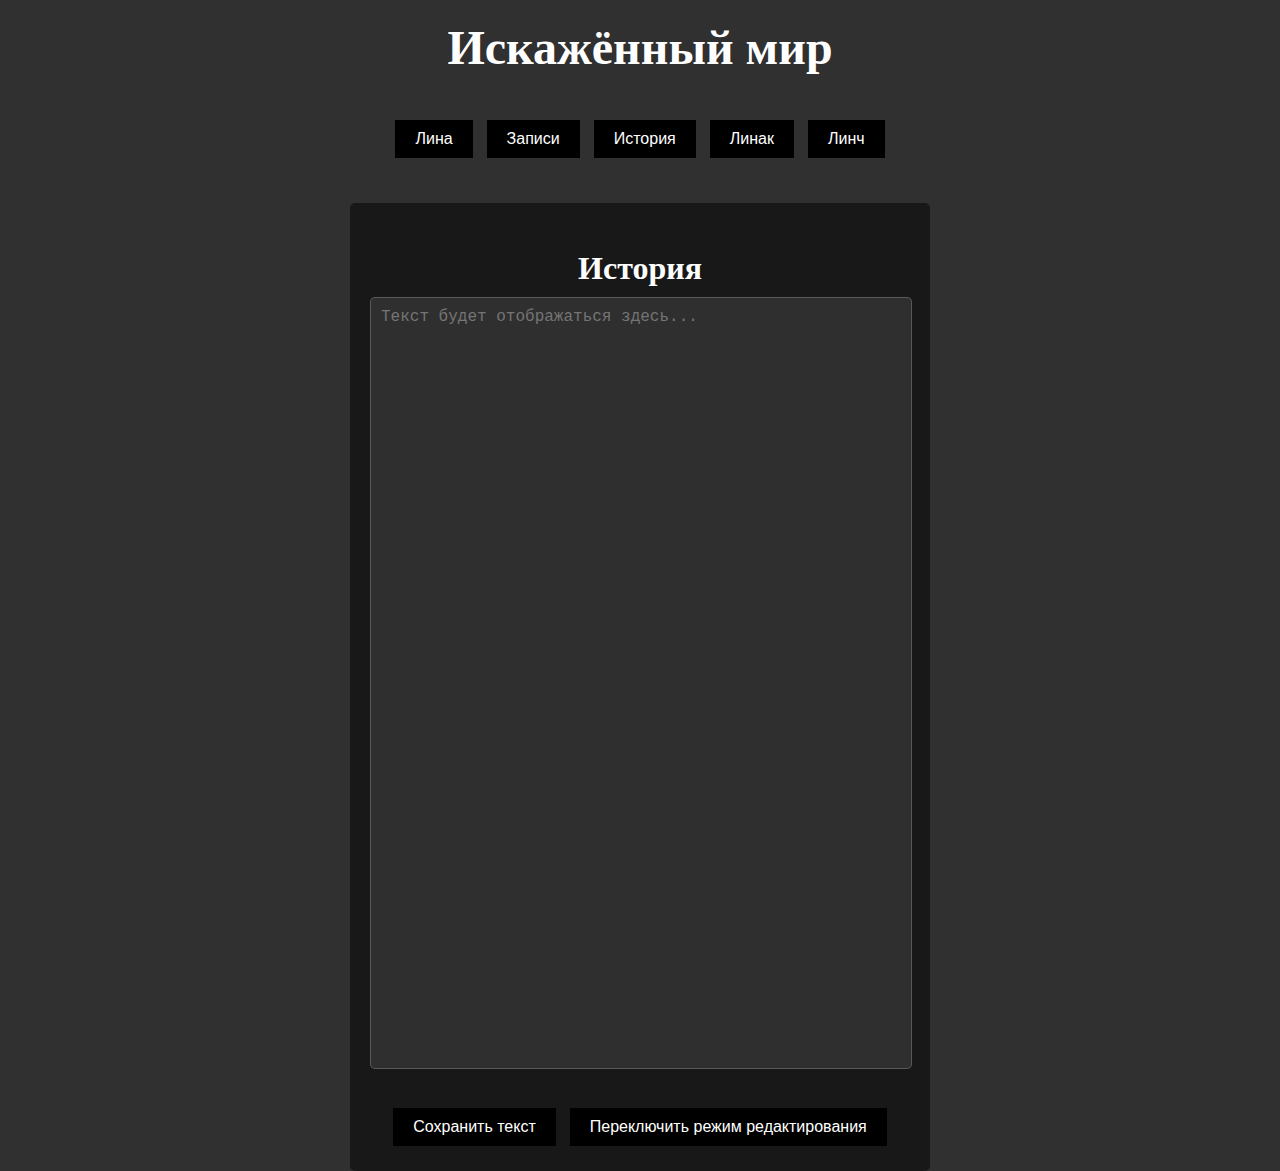
==== index.html @ 693330e2 "Add files via upload" ====
<!DOCTYPE html>
<html lang="ru">
<head>
    <meta charset="UTF-8">
    <meta name="viewport" content="width=device-width, initial-scale=1.0">
    <title>Искажённый мир</title>
    <link rel="stylesheet" href="styles.css">
</head>
<body>
    <div class="container">
        <h1 class="main-title">Искажённый мир</h1>
        <div class="button-container">
            <button class="nav-button" onclick="updateContent('Лина')">Лина</button>
            <button class="nav-button" onclick="updateContent('Записи')">Записи</button>
            <button class="nav-button" onclick="updateContent('История')">История</button>
            <button class="nav-button" onclick="updateContent('Линак')">Линак</button>
            <button class="nav-button" onclick="updateContent('Линч')">Линч</button>
        </div>
        <div class="content-area">
            <h2 id="content-title">История</h2>
            <textarea id="content-text" class="content-text" placeholder="Текст будет отображаться здесь..."></textarea>
            <div class="save-load-buttons">
                <button class="action-button" onclick="saveText()">Сохранить текст</button>
                <button class="action-button" onclick="toggleEditMode()">Переключить режим редактирования</button>
            </div>
        </div>
    </div>
    
    <script src="script.js"></script>
</body>
</html>
---- styles.css ----
html, body {
    height: 100%; /* Убедитесь, что html и body занимают всю высоту */
    margin: 0; /* Убираем стандартные отступы */
}

body {
    display: flex; /* Используем flexbox */
    flex-direction: column; /* Растягиваем элементы по вертикали */
    background-color: #303030; /* Цвет фона */
    color: white;
}

.container {
    flex: 1; /* Позволяет контейнеру занимать оставшуюся высоту */
    display: flex;
    flex-direction: column; /* Располагаем элементы вертикально */
    text-align: center;
    padding-left: 300px;
    padding-right: 300px;
    margin: 0 50px;
}

.main-title {
    font-size: 48px;
    margin: 20px 0;
}

.button-container {
    margin: 20px 0;
}

.nav-button {
    background-color: #000;
    color: white;
    border: none;
    padding: 10px 20px;
    margin: 5px;
    font-size: 16px;
    cursor: pointer;
    transition: background-color 0.3s;
}

.nav-button:hover {
    background-color: #444;
}

.content-area {
    background-color: rgba(0, 0, 0, 0.5);
    padding: 20px;
    margin-top: 20px;
    border-radius: 5px;
    flex: 1; /* Позволяет контенту занимать оставшееся пространство */
}

#content-title {
    font-size: 32px;
    margin-bottom: 10px;
}

.content-text {
    width: calc(100% - 20px);
    height: calc(100vh - 150px); /* Задаём высоту на основе высоты окна */
    padding: 10px;
    font-size: 16px;
    color: #ddd;
    background-color: rgba(255, 255, 255, 0.1);
    border: 1px solid rgba(255, 255, 255, 0.2);
    border-radius: 5px;
    resize: none;
    margin-bottom: 10px;
    overflow-y: auto; /* Добавляем прокрутку, если текст превышает высоту */
}

.content-text.read-only {
    background-color: rgba(255, 255, 255, 0.05);
    border: 1px solid rgba(255, 255, 255, 0.1);
}

.save-load-buttons {
    margin-top: 20px;
}

.action-button {
    background-color: #000;
    color: white;
    border: none;
    padding: 10px 20px;
    margin: 5px;
    font-size: 16px;
    cursor: pointer;
    transition: background-color 0.3s;
}

.action-button:hover {
    background-color: #444;
}
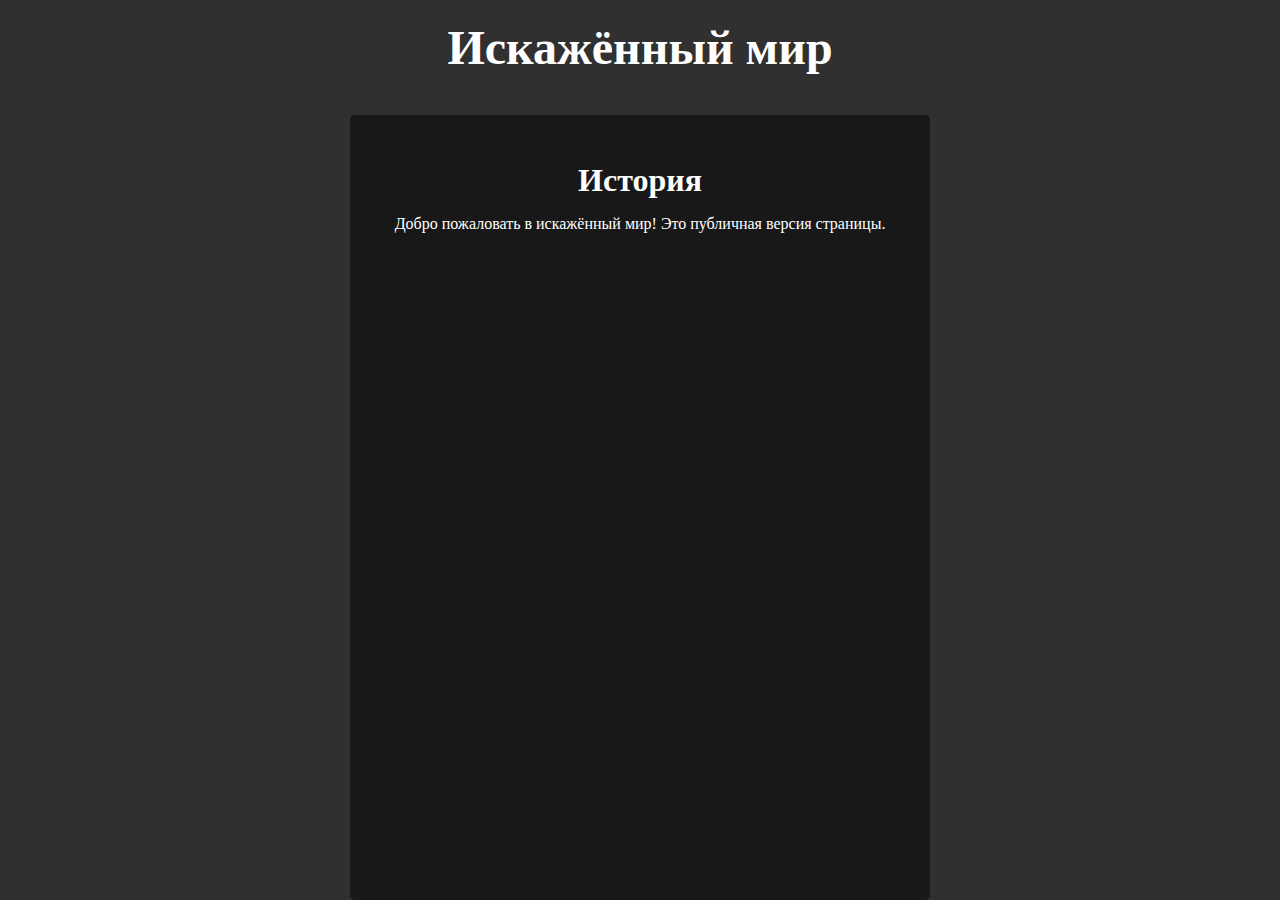
==== commit 5c1d10de: "Update index.html" ====
--- a/index.html
+++ b/index.html
@@ -9,23 +9,13 @@
 <body>
     <div class="container">
         <h1 class="main-title">Искажённый мир</h1>
-        <div class="button-container">
-            <button class="nav-button" onclick="updateContent('Лина')">Лина</button>
-            <button class="nav-button" onclick="updateContent('Записи')">Записи</button>
-            <button class="nav-button" onclick="updateContent('История')">История</button>
-            <button class="nav-button" onclick="updateContent('Линак')">Линак</button>
-            <button class="nav-button" onclick="updateContent('Линч')">Линч</button>
-        </div>
         <div class="content-area">
             <h2 id="content-title">История</h2>
-            <textarea id="content-text" class="content-text" placeholder="Текст будет отображаться здесь..."></textarea>
-            <div class="save-load-buttons">
-                <button class="action-button" onclick="saveText()">Сохранить текст</button>
-                <button class="action-button" onclick="toggleEditMode()">Переключить режим редактирования</button>
-            </div>
+            <p id="content-text">
+                <!-- Ваш текст здесь -->
+                Добро пожаловать в искажённый мир! Это публичная версия страницы.
+            </p>
         </div>
     </div>
-    
-    <script src="script.js"></script>
 </body>
 </html>
